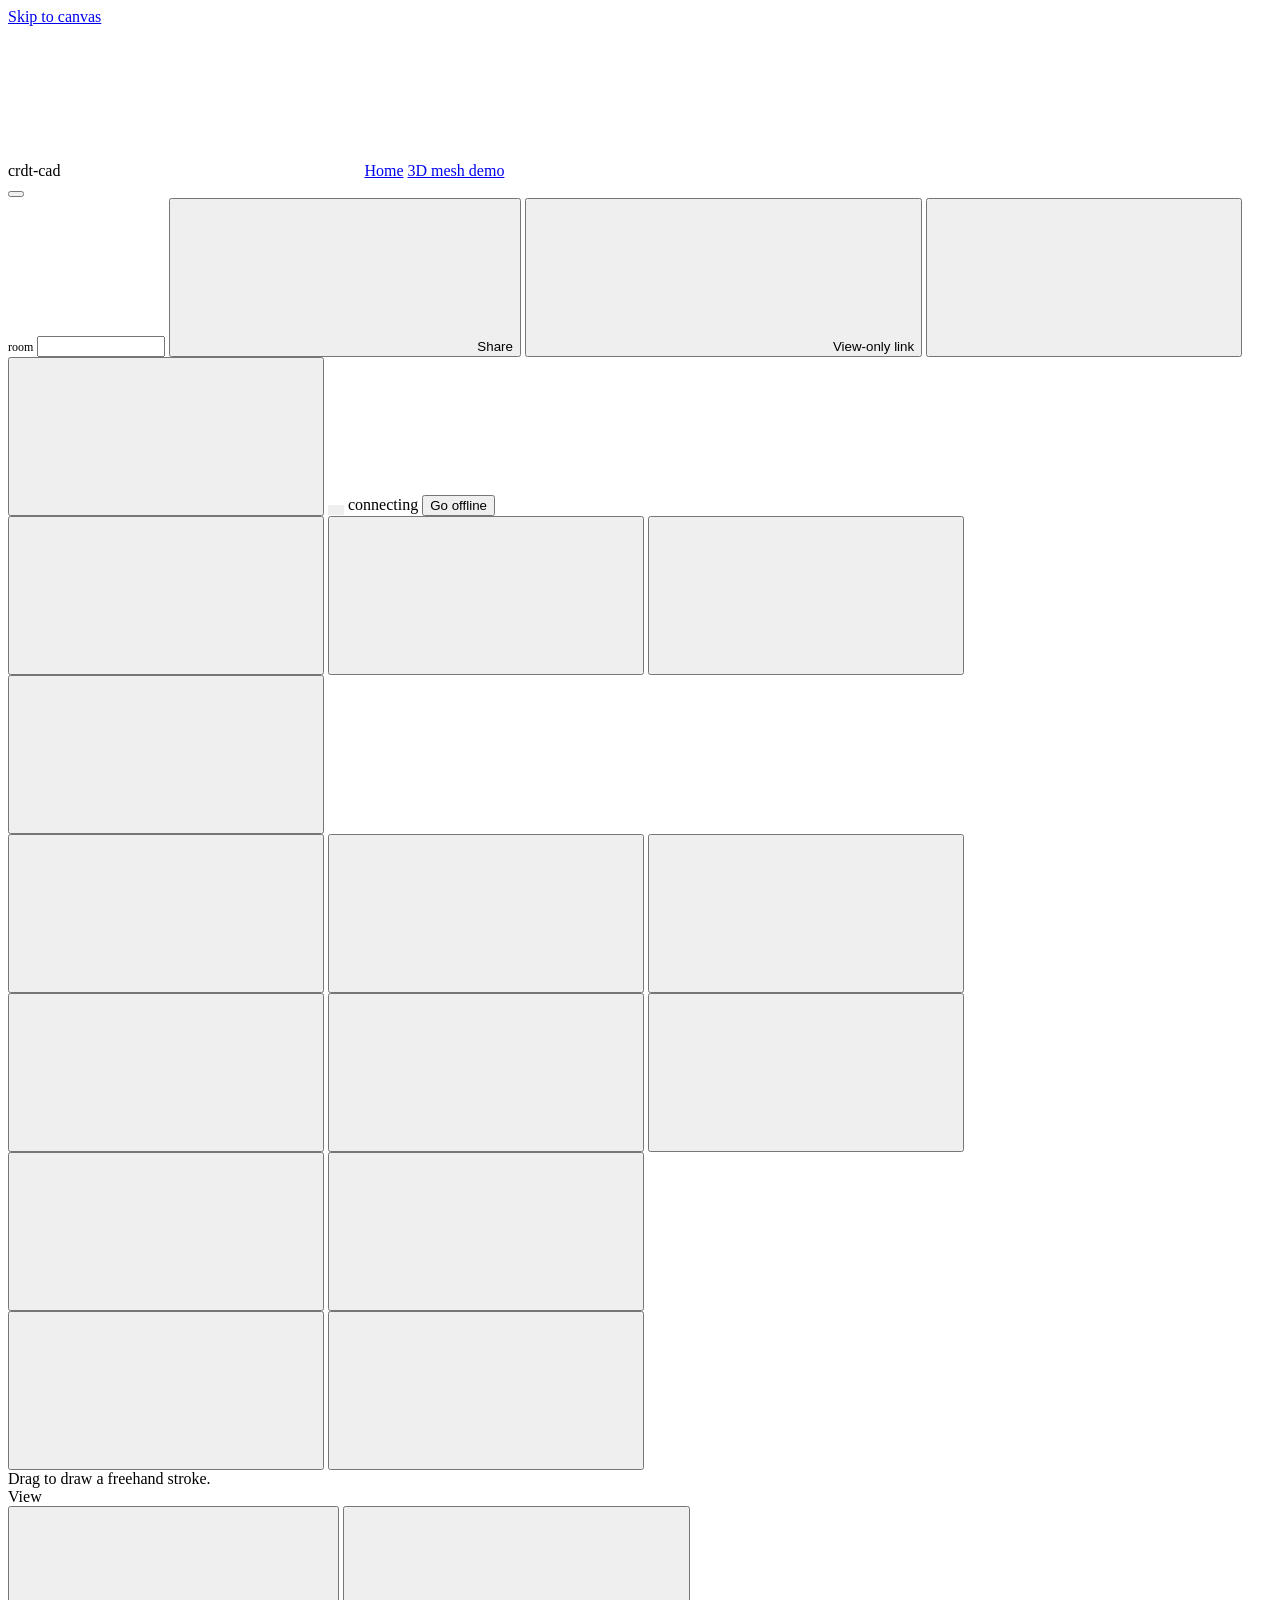
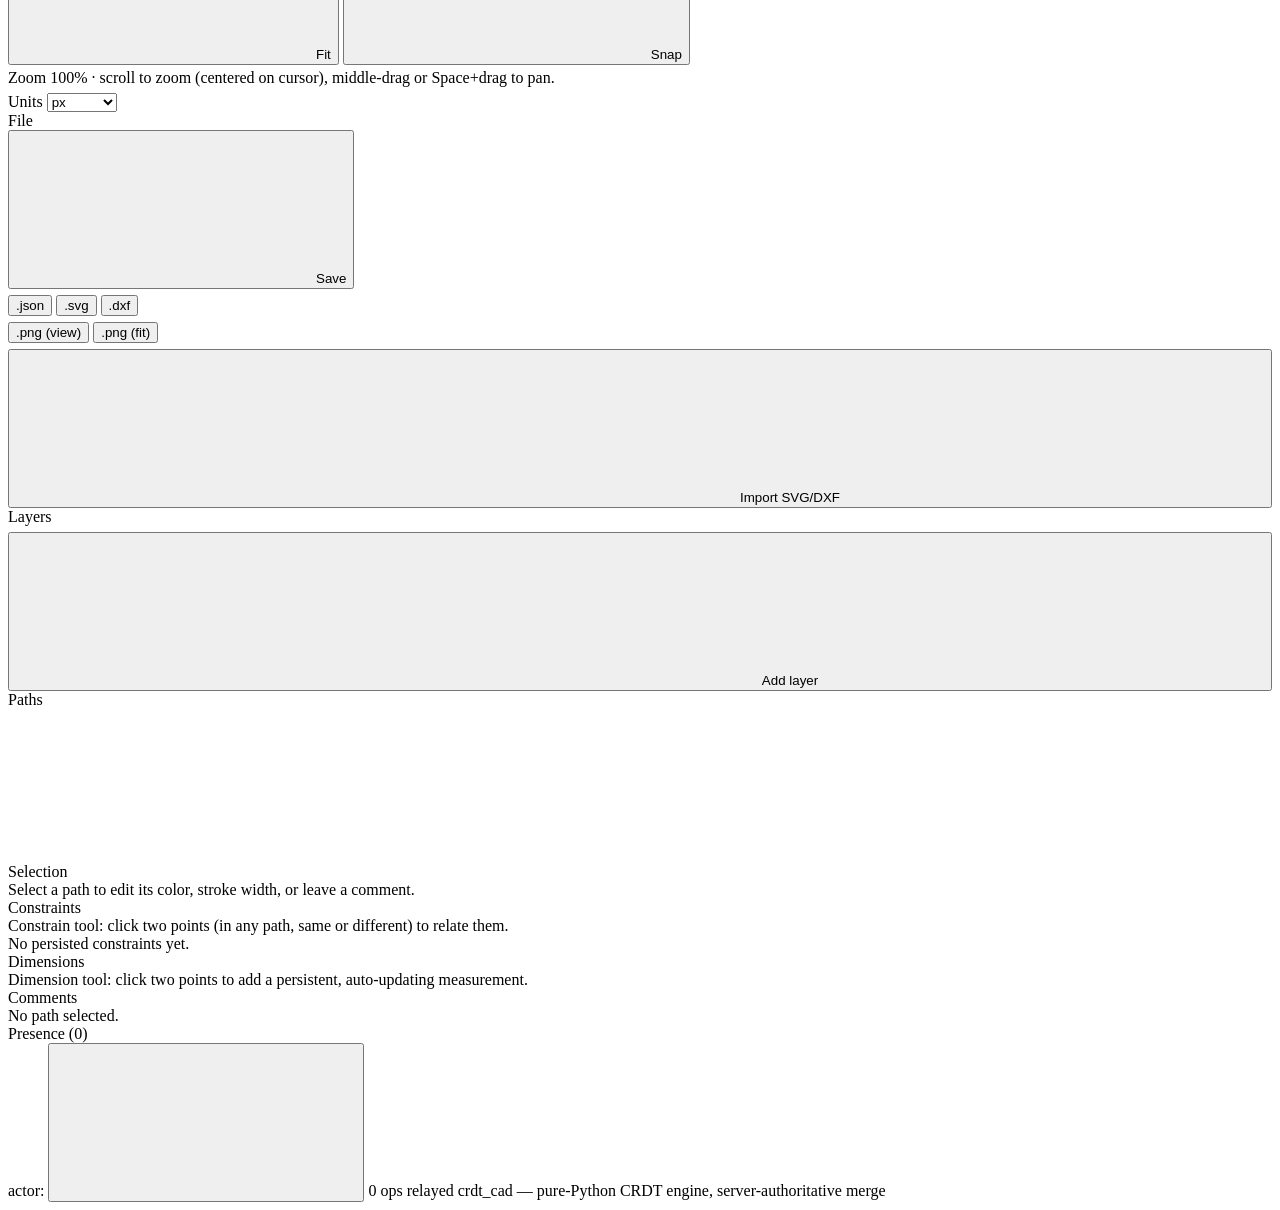
==== demo/static/index.html @ 630d03ba "Phase D4 (Part 3): keyboard-first -- command palette, single-key shortcuts, reachability audit Comma" ====
<!doctype html>
<html lang="en">
<head>
  <meta charset="utf-8" />
  <title>crdt-cad — 2D Sketch</title>
  <meta name="viewport" content="width=device-width, initial-scale=1" />
  <link rel="icon" href="/static/favicon.svg" type="image/svg+xml" />
  <script>
    // Anti-FOUC: must run before first paint, so it's an inline, synchronous
    // <script> rather than living in the deferred common.js -- see
    // common.js's "theme" section for the toggle button that takes over
    // from here after the DOM is parsed.
    (function () {
      var stored = localStorage.getItem("crdt_cad_theme");
      var theme = stored || (window.matchMedia("(prefers-color-scheme: light)").matches ? "light" : "dark");
      document.documentElement.setAttribute("data-theme", theme);
    })();
  </script>
  <link rel="preconnect" href="https://fonts.googleapis.com" />
  <link rel="preconnect" href="https://fonts.gstatic.com" crossorigin />
  <link href="https://fonts.googleapis.com/css2?family=Inter:wght@400;500;600&family=JetBrains+Mono:wght@400;500&display=swap" rel="stylesheet" />
  <link rel="stylesheet" href="/static/tokens.css" />
  <link rel="stylesheet" href="/static/styles.css" />
</head>
<body>
  <a class="skip-link" href="#canvas">Skip to canvas</a>
  <div class="app">
    <div class="topbar">
      <div class="brand">crdt-cad
        <a href="/"><svg class="icon"><use href="#icon-home"></use></svg>Home</a>
        <a href="/3d">3D mesh demo<svg class="icon"><use href="#icon-chevron-right"></use></svg></a>
      </div>
      <button id="docNameBtn" class="doc-name-btn" title="Rename this room"></button>
      <div class="spacer"></div>
      <div id="avatarStack" class="avatar-stack"></div>
      <label style="font-size:12px;color:var(--text-secondary)">room</label>
      <input id="roomInput" type="text" style="width:120px" />
      <button id="shareBtn" title="Copy a full-access invite link to this room"><svg class="icon"><use href="#icon-link"></use></svg>Share</button>
      <button id="shareViewOnlyBtn" title="Copy a read-only invite link to this room"><svg class="icon"><use href="#icon-eye"></use></svg>View-only link</button>
      <span id="viewOnlyBadge" class="status-pill" style="display:none;border-color:var(--success);color:var(--success)">view only</span>
      <button id="toggleSecondaryPanelBtn" class="ghost-btn panel-collapse-btn active" data-tooltip="Toggle tools & files panel (\)" aria-label="Toggle tools & files panel"><svg class="icon"><use href="#icon-chevron-left"></use></svg></button>
      <button id="toggleRightPanelBtn" class="ghost-btn panel-collapse-btn active" data-tooltip="Toggle inspector panel (\)" aria-label="Toggle inspector panel"><svg class="icon"><use href="#icon-chevron-right"></use></svg></button>
      <button id="themeToggleBtn" class="ghost-btn" title="Toggle theme" aria-label="Toggle theme" style="border:1px solid var(--border);border-radius:var(--r-sm);padding:5px 8px"></button>
      <span id="statusPill" class="status-pill connecting"><span class="status-dot"></span><span id="statusText">connecting</span></span>
      <span id="p2pPill" class="status-pill" style="display:none"><span class="status-dot"></span><span id="p2pText">P2P</span></span>
      <button id="offlineToggle">Go offline</button>
    </div>

    <div class="body">
      <div class="tool-rail">
        <button id="toolPen" class="active" data-tooltip="Pen (P)" aria-label="Pen"><svg class="icon"><use href="#icon-pen"></use></svg></button>
        <button id="toolSelect" data-tooltip="Select (V)" aria-label="Select"><svg class="icon"><use href="#icon-cursor"></use></svg></button>
        <button id="toolPolygon" data-tooltip="Polygon (strict) (G)" aria-label="Polygon (strict)"><svg class="icon"><use href="#icon-polygon"></use></svg></button>
        <button id="toolConstrain" data-tooltip="Constrain (K)" aria-label="Constrain"><svg class="icon"><use href="#icon-constrain"></use></svg></button>
        <div class="rail-divider"></div>
        <button id="toolLine" data-tooltip="Line (L)" aria-label="Line"><svg class="icon"><use href="#icon-line"></use></svg></button>
        <button id="toolRect" data-tooltip="Rect (R)" aria-label="Rect"><svg class="icon"><use href="#icon-rect"></use></svg></button>
        <button id="toolCircle" data-tooltip="Circle (C)" aria-label="Circle"><svg class="icon"><use href="#icon-circle"></use></svg></button>
        <button id="toolEllipse" data-tooltip="Ellipse (O)" aria-label="Ellipse"><svg class="icon"><use href="#icon-ellipse"></use></svg></button>
        <button id="toolArc" data-tooltip="Arc (A)" aria-label="Arc"><svg class="icon"><use href="#icon-arc"></use></svg></button>
        <button id="toolText" data-tooltip="Text (T)" aria-label="Text"><svg class="icon"><use href="#icon-text"></use></svg></button>
        <div class="rail-divider"></div>
        <button id="toolMeasure" data-tooltip="Measure (M)" aria-label="Measure"><svg class="icon"><use href="#icon-ruler"></use></svg></button>
        <button id="toolDimension" data-tooltip="Dimension (D)" aria-label="Dimension"><svg class="icon"><use href="#icon-dimension"></use></svg></button>
        <div class="rail-divider"></div>
        <button id="undoBtn" data-tooltip="Undo (Ctrl+Z)" aria-label="Undo"><svg class="icon"><use href="#icon-undo"></use></svg></button>
        <button id="redoBtn" data-tooltip="Redo (Ctrl+Shift+Z)" aria-label="Redo"><svg class="icon"><use href="#icon-redo"></use></svg></button>
      </div>
      <div class="panel left">
        <div class="empty-hint" id="toolHint">Drag to draw a freehand stroke.</div>
        <div id="shapeInputPanel"></div>
        <div id="measurePanel"></div>

        <div class="section-title">View</div>
        <div class="tool-row">
          <button id="fitToContentBtn" class="always-enabled" style="flex:1" title="Fit all visible geometry in view (Ctrl/Cmd+0)"><svg class="icon"><use href="#icon-maximize"></use></svg>Fit</button>
          <button id="snapToggleBtn" style="flex:1" title="Snap new points to the grid"><svg class="icon"><use href="#icon-magnet"></use></svg>Snap</button>
        </div>
        <div class="empty-hint" style="margin-top:4px">
          Zoom <span id="zoomIndicator">100%</span> · scroll to zoom (centered on cursor),
          middle-drag or Space+drag to pan.
        </div>
        <div class="field-row" style="margin-top:6px">
          <label>Units</label>
          <select id="unitsSelect" style="width:70px">
            <option value="px">px</option>
            <option value="mm">mm</option>
            <option value="in">in</option>
          </select>
        </div>

        <div class="section-title">File</div>
        <div class="tool-row">
          <button id="saveBtn" class="always-enabled" style="flex:1"><svg class="icon"><use href="#icon-save"></use></svg>Save</button>
        </div>
        <div class="tool-row" style="margin-top:6px">
          <button id="downloadJsonBtn" class="always-enabled" style="flex:1">.json</button>
          <button id="downloadSvgBtn" class="always-enabled" style="flex:1">.svg</button>
          <button id="downloadDxfBtn" class="always-enabled" style="flex:1">.dxf</button>
        </div>
        <div class="tool-row" style="margin-top:6px">
          <button id="downloadPngBtn" class="always-enabled" style="flex:1">.png (view)</button>
          <button id="downloadPngFitBtn" class="always-enabled" style="flex:1">.png (fit)</button>
        </div>
        <div class="tool-row" style="margin-top:6px">
          <button id="importBtn" style="width:100%"><svg class="icon"><use href="#icon-upload"></use></svg>Import SVG/DXF</button>
        </div>
        <input id="importFileInput" type="file" accept=".svg,.dxf" style="display:none" />

        <div class="section-title">Layers</div>
        <div id="layerList"></div>
        <div style="margin-top:6px"><button id="addLayerBtn" style="width:100%"><svg class="icon"><use href="#icon-plus"></use></svg>Add layer</button></div>

        <div class="section-title">Paths</div>
        <div id="pathList"></div>
      </div>

      <div class="canvas-wrap">
        <canvas id="canvas" tabindex="-1"></canvas>
        <div id="cursorLayer"></div>
      </div>

      <div class="panel right">
        <div class="section-title">Selection</div>
        <div id="selectionPanel"><div class="empty-hint">Select a path to edit its color, stroke width, or leave a comment.</div></div>

        <div class="section-title">Constraints</div>
        <div id="constraintPanel"><div class="empty-hint">Constrain tool: click two points (in any path, same or different) to relate them.</div></div>
        <div id="constraintsList"><div class="empty-hint">No persisted constraints yet.</div></div>

        <div class="section-title">Dimensions</div>
        <div id="dimensionList"><div class="empty-hint">Dimension tool: click two points to add a persistent, auto-updating measurement.</div></div>

        <div class="section-title">Comments</div>
        <div id="commentList"><div class="empty-hint">No path selected.</div></div>

        <div class="section-title">Presence (<span id="presenceCount">0</span>)</div>
        <div id="presenceList"></div>
      </div>
    </div>

    <div class="statusbar">
      <span>actor: <b id="actorLabel"></b> <button id="renameActorBtn" class="ghost-btn" title="Change your display name" aria-label="Change your display name"><svg class="icon"><use href="#icon-pen"></use></svg></button></span>
      <span id="opsCounter">0 ops relayed</span>
      <span id="offlineCounter"></span>
      <span id="cursorCoords"></span>
      <span style="flex:1"></span>
      <span>crdt_cad — pure-Python CRDT engine, server-authoritative merge</span>
    </div>
  </div>

  <script src="/static/common.js"></script>
  <script src="/static/sketch.js"></script>
</body>
</html>
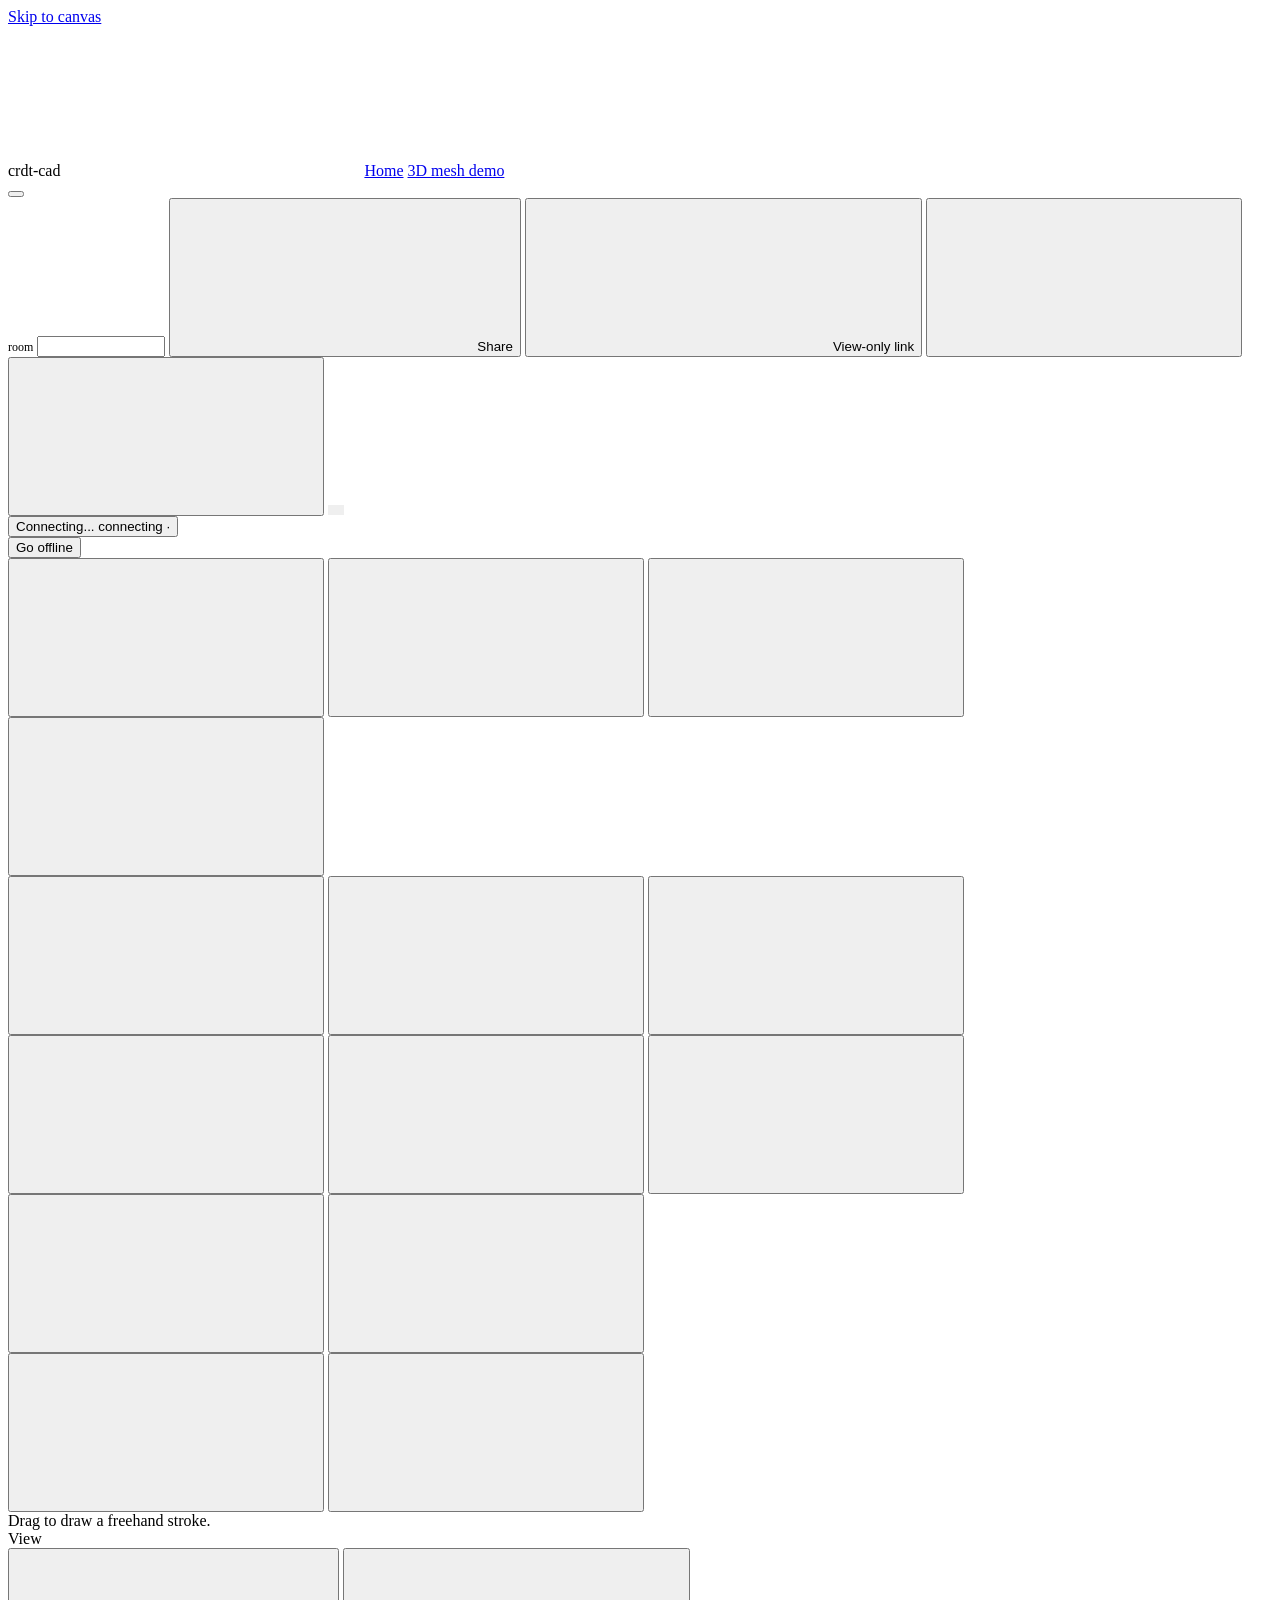
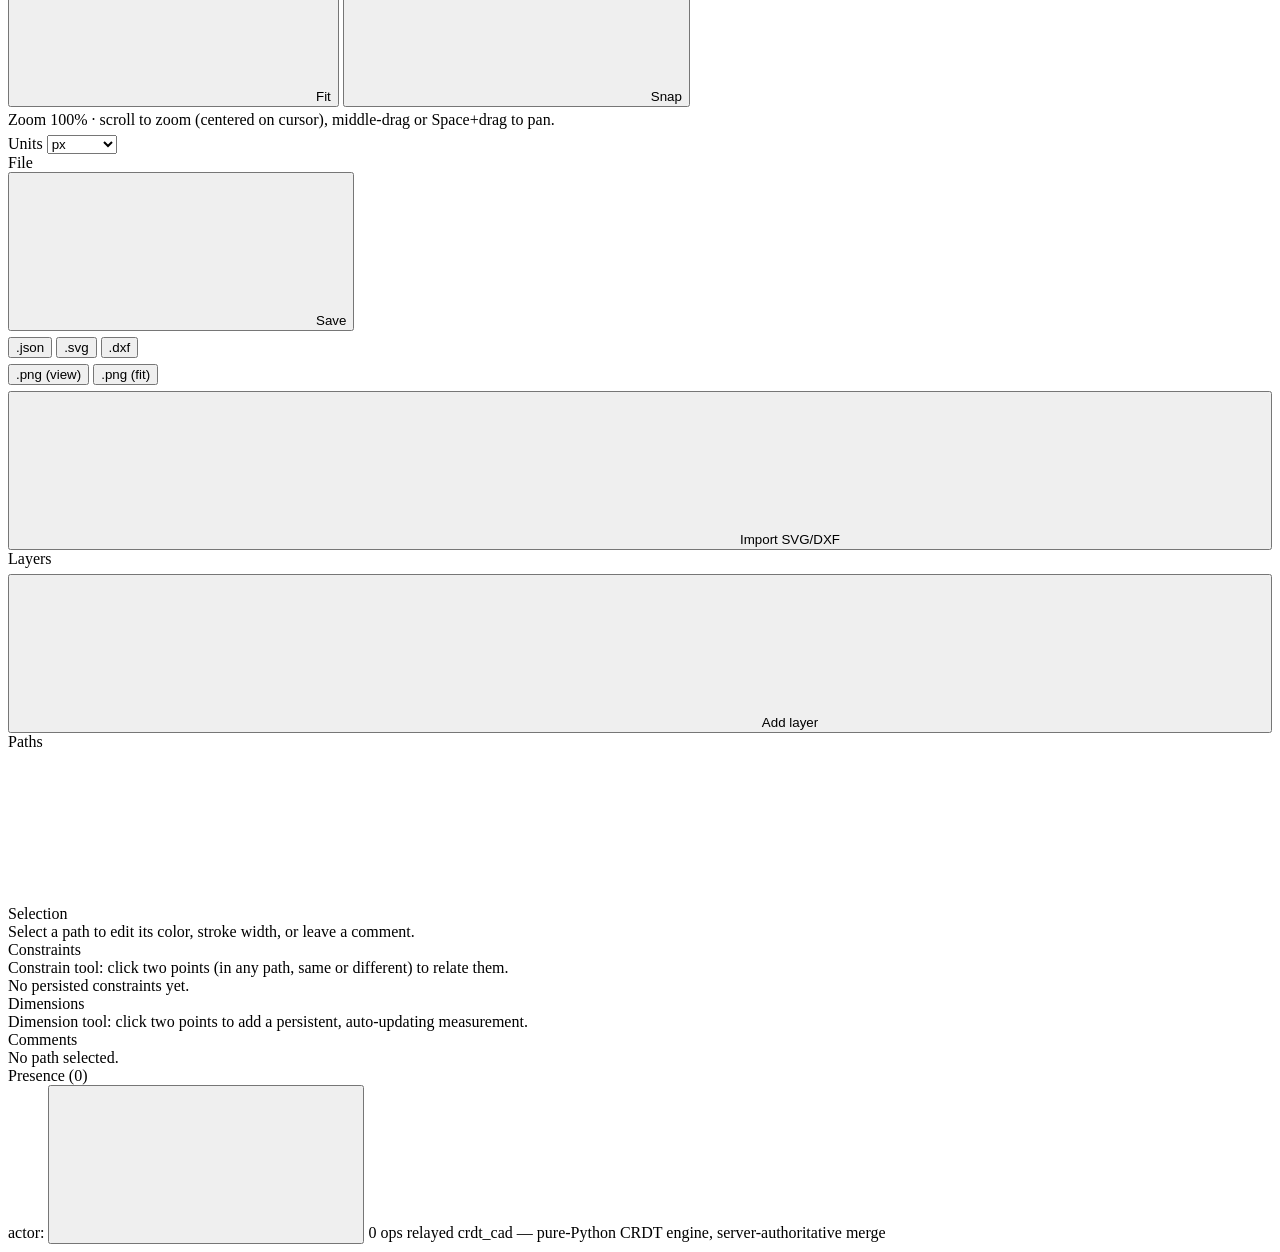
==== commit a599e8cc: "Phase D5 (Part 3): state legibility -- status cluster, toast upgrade, empty states, undo-toasts Conn" ====
--- a/demo/static/index.html
+++ b/demo/static/index.html
@@ -41,7 +41,18 @@
       <button id="toggleSecondaryPanelBtn" class="ghost-btn panel-collapse-btn active" data-tooltip="Toggle tools & files panel (\)" aria-label="Toggle tools & files panel"><svg class="icon"><use href="#icon-chevron-left"></use></svg></button>
       <button id="toggleRightPanelBtn" class="ghost-btn panel-collapse-btn active" data-tooltip="Toggle inspector panel (\)" aria-label="Toggle inspector panel"><svg class="icon"><use href="#icon-chevron-right"></use></svg></button>
       <button id="themeToggleBtn" class="ghost-btn" title="Toggle theme" aria-label="Toggle theme" style="border:1px solid var(--border);border-radius:var(--r-sm);padding:5px 8px"></button>
-      <span id="statusPill" class="status-pill connecting"><span class="status-dot"></span><span id="statusText">connecting</span></span>
+      <div class="status-cluster-wrap">
+        <button id="statusCluster" class="status-cluster" aria-haspopup="true" aria-expanded="false" title="Connection and save status">
+          <span id="statusDot" class="status-dot status-dot-connecting pulsing"></span>
+          <span id="statusLabel">Connecting...</span>
+          <span id="statusText" class="sr-only">connecting</span>
+          <span class="status-sep">&middot;</span>
+          <span id="saveLabel" class="mono"></span>
+        </button>
+        <div id="statusPopover" class="status-popover" style="display:none" role="dialog">
+          <p id="statusPopoverDetail" style="margin:0"></p>
+        </div>
+      </div>
       <span id="p2pPill" class="status-pill" style="display:none"><span class="status-dot"></span><span id="p2pText">P2P</span></span>
       <button id="offlineToggle">Go offline</button>
     </div>
@@ -118,6 +129,7 @@
       <div class="canvas-wrap">
         <canvas id="canvas" tabindex="-1"></canvas>
         <div id="cursorLayer"></div>
+        <div id="emptyCanvasHint" class="empty-canvas-hint" style="display:none">Press P and drag to draw &middot; ? for shortcuts</div>
       </div>
 
       <div class="panel right">
@@ -142,7 +154,6 @@
     <div class="statusbar">
       <span>actor: <b id="actorLabel"></b> <button id="renameActorBtn" class="ghost-btn" title="Change your display name" aria-label="Change your display name"><svg class="icon"><use href="#icon-pen"></use></svg></button></span>
       <span id="opsCounter">0 ops relayed</span>
-      <span id="offlineCounter"></span>
       <span id="cursorCoords"></span>
       <span style="flex:1"></span>
       <span>crdt_cad — pure-Python CRDT engine, server-authoritative merge</span>
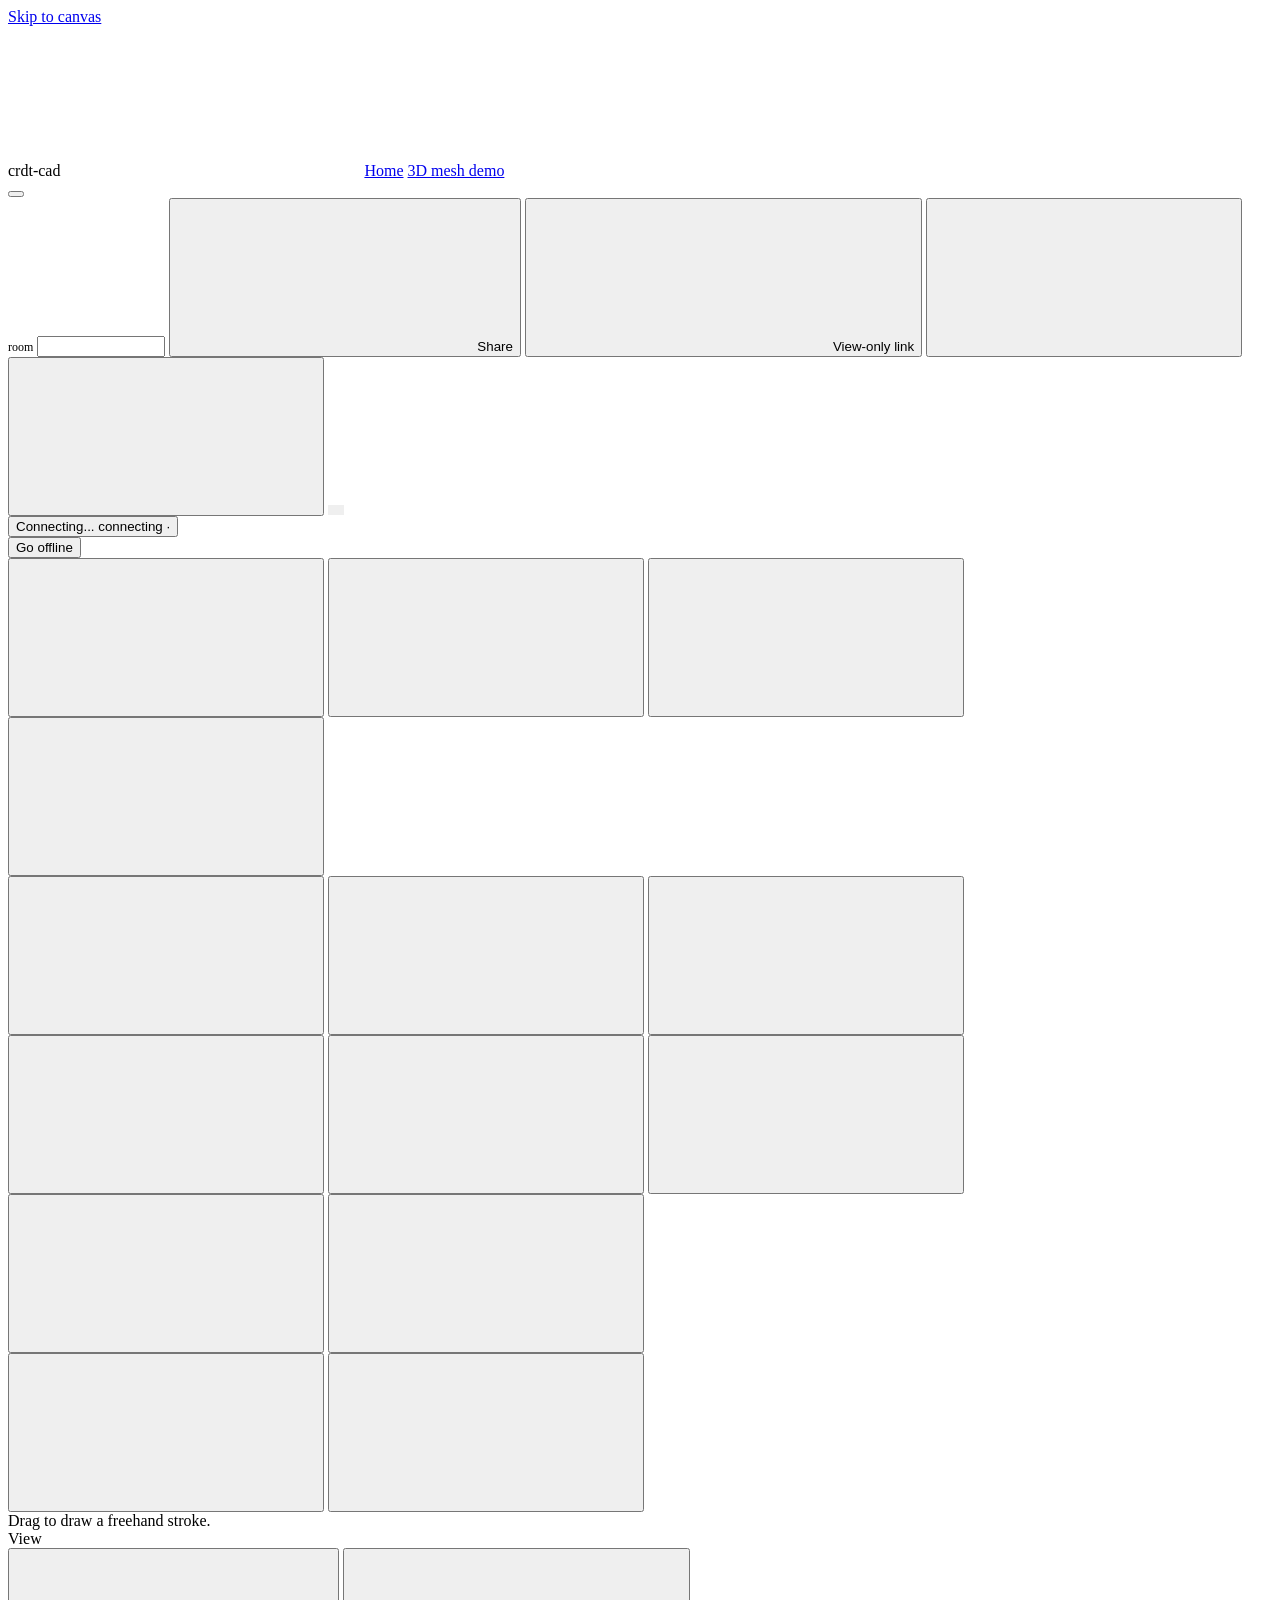
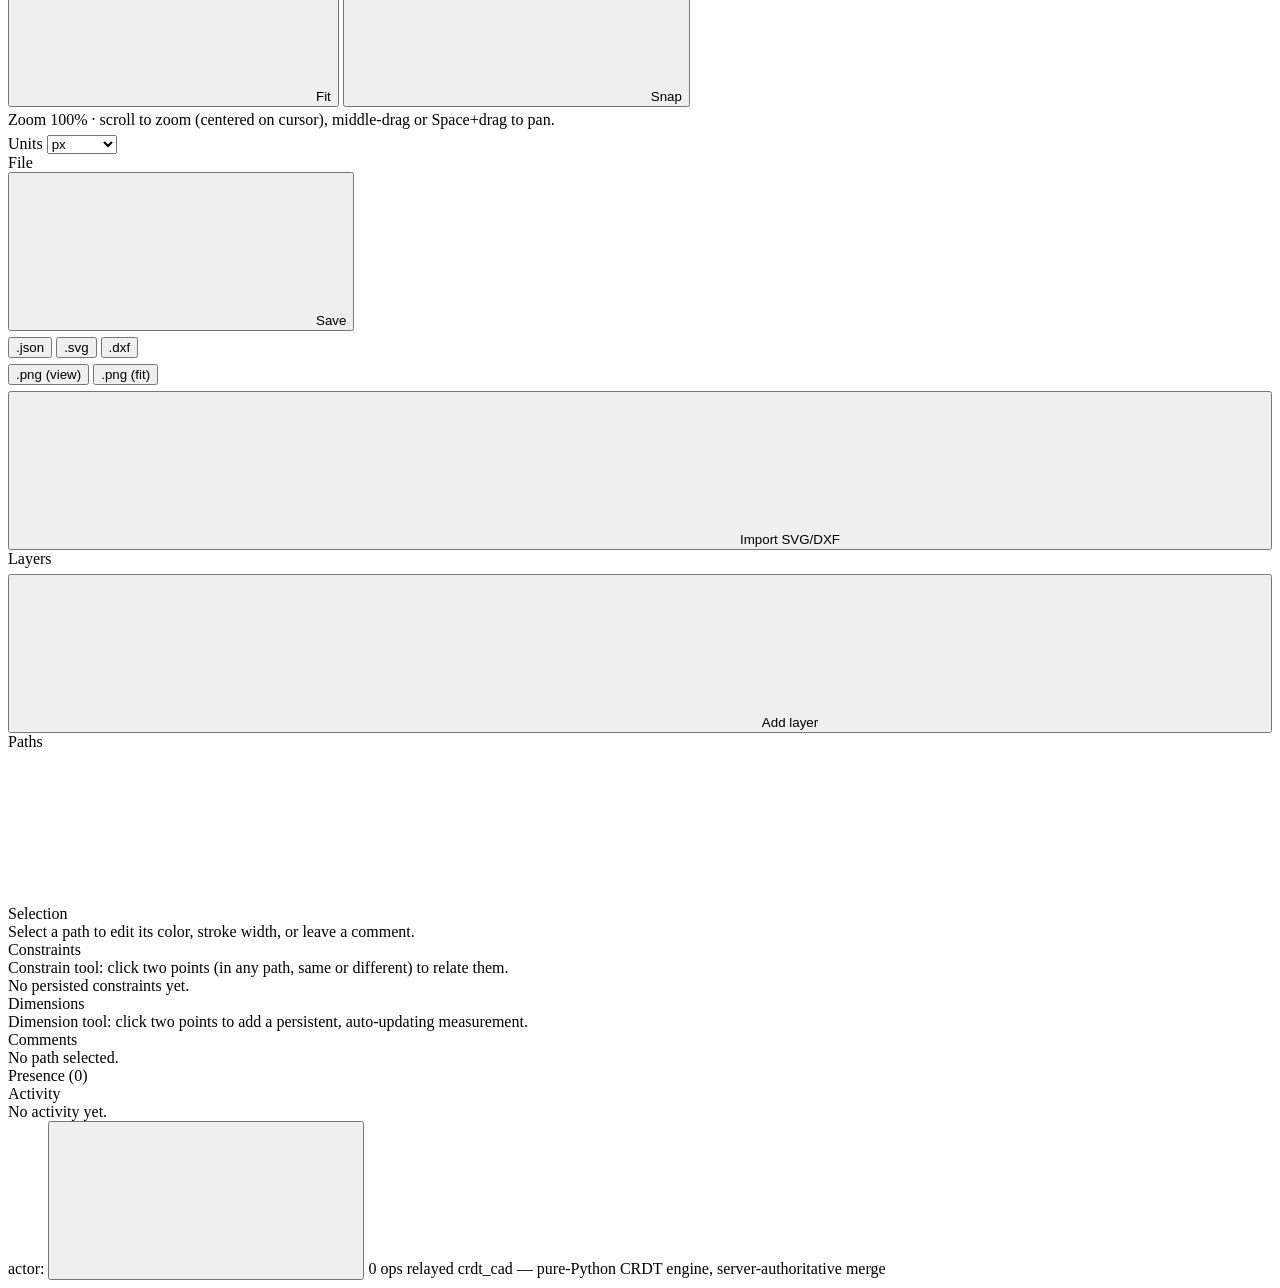
==== commit 1296bb9b: "Add 3D comments, @mentions with notifications, and a per-room activity feed MeshCRDT gains comments " ====
--- a/demo/static/index.html
+++ b/demo/static/index.html
@@ -4,6 +4,11 @@
   <meta charset="utf-8" />
   <title>crdt-cad — 2D Sketch</title>
   <meta name="viewport" content="width=device-width, initial-scale=1" />
+  <meta name="description" content="Collaborative 2D sketching with shapes, constraints, dimensions, and layers — real-time multiplayer editing that keeps working offline and merges automatically on reconnect." />
+  <meta property="og:title" content="crdt-cad — collaborative 2D sketch" />
+  <meta property="og:description" content="Draw together in real time: shapes, constraints, dimensions, offline-first CRDT merging." />
+  <meta property="og:type" content="website" />
+  <meta name="theme-color" content="#0f172a" />
   <link rel="icon" href="/static/favicon.svg" type="image/svg+xml" />
   <script>
     // Anti-FOUC: must run before first paint, so it's an inline, synchronous
@@ -148,6 +153,9 @@
 
         <div class="section-title">Presence (<span id="presenceCount">0</span>)</div>
         <div id="presenceList"></div>
+
+        <div class="section-title">Activity</div>
+        <div id="activityList" style="max-height:180px;overflow:auto"><div class="empty-hint">No activity yet.</div></div>
       </div>
     </div>
 
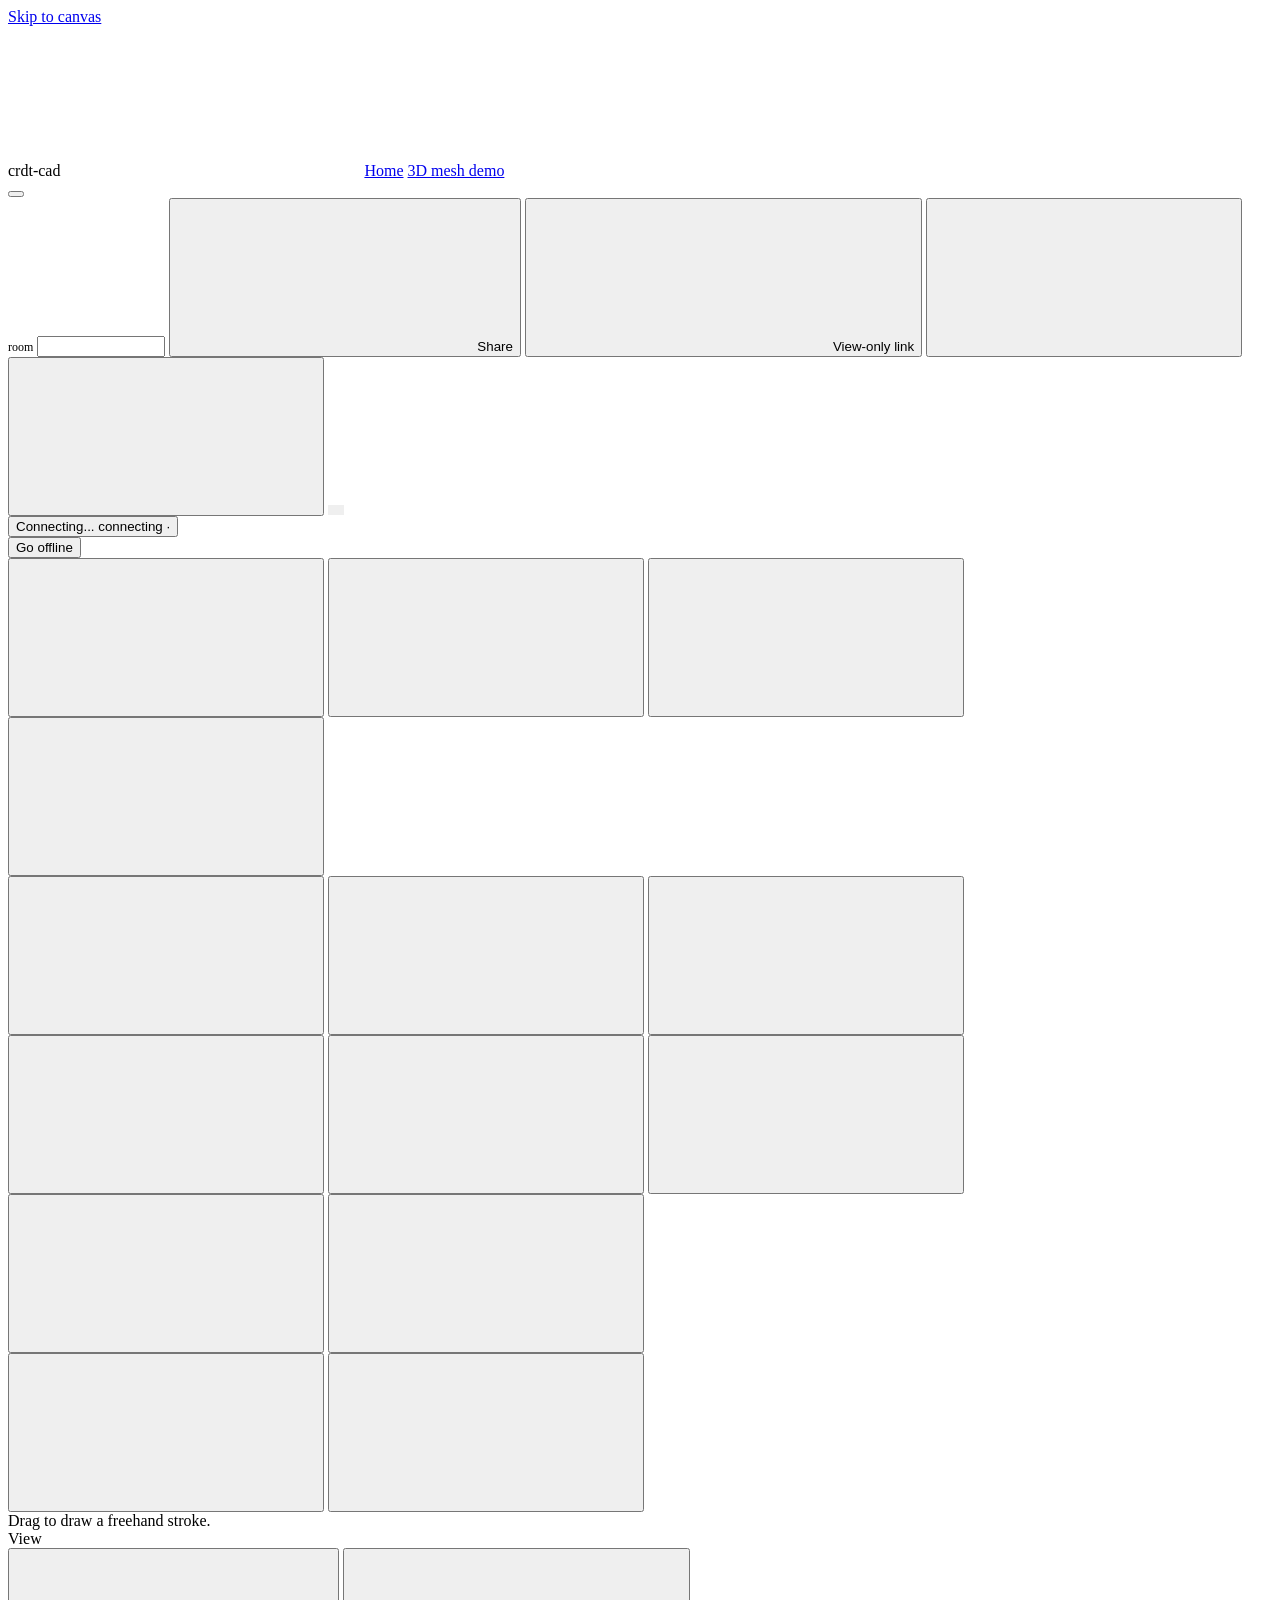
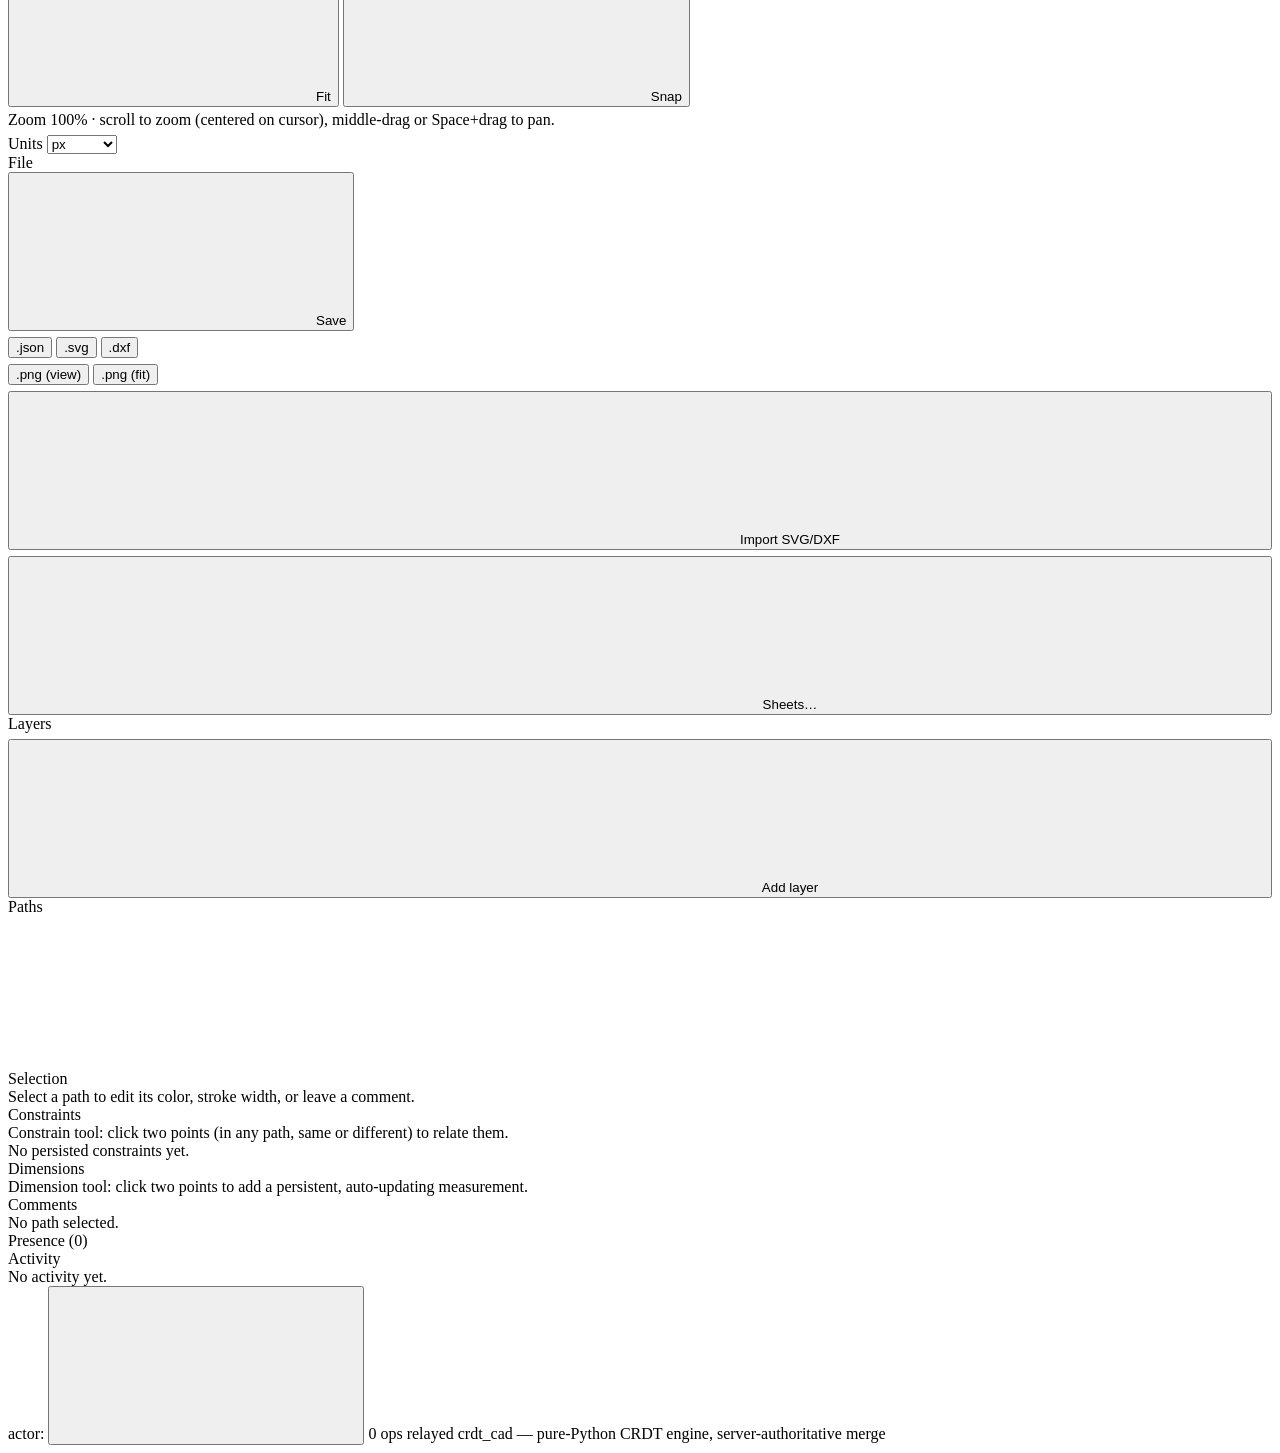
==== commit 10bfe2e0: "Add print sheets (page setup + title block) and PDF export, completing Part 7 C3 A sheet is a new CR" ====
--- a/demo/static/index.html
+++ b/demo/static/index.html
@@ -43,6 +43,7 @@
       <button id="shareBtn" title="Copy a full-access invite link to this room"><svg class="icon"><use href="#icon-link"></use></svg>Share</button>
       <button id="shareViewOnlyBtn" title="Copy a read-only invite link to this room"><svg class="icon"><use href="#icon-eye"></use></svg>View-only link</button>
       <span id="viewOnlyBadge" class="status-pill" style="display:none;border-color:var(--success);color:var(--success)">view only</span>
+      <button id="reportRoomBtn" class="ghost-btn" data-tooltip="Report this room" aria-label="Report this room" style="border:1px solid var(--border);border-radius:var(--r-sm);padding:5px 8px;display:none"><svg class="icon"><use href="#icon-warning"></use></svg></button>
       <button id="toggleSecondaryPanelBtn" class="ghost-btn panel-collapse-btn active" data-tooltip="Toggle tools & files panel (\)" aria-label="Toggle tools & files panel"><svg class="icon"><use href="#icon-chevron-left"></use></svg></button>
       <button id="toggleRightPanelBtn" class="ghost-btn panel-collapse-btn active" data-tooltip="Toggle inspector panel (\)" aria-label="Toggle inspector panel"><svg class="icon"><use href="#icon-chevron-right"></use></svg></button>
       <button id="themeToggleBtn" class="ghost-btn" title="Toggle theme" aria-label="Toggle theme" style="border:1px solid var(--border);border-radius:var(--r-sm);padding:5px 8px"></button>
@@ -122,6 +123,9 @@
           <button id="importBtn" style="width:100%"><svg class="icon"><use href="#icon-upload"></use></svg>Import SVG/DXF</button>
         </div>
         <input id="importFileInput" type="file" accept=".svg,.dxf" style="display:none" />
+        <div class="tool-row" style="margin-top:6px">
+          <button id="sheetsBtn" style="width:100%" title="Print sheets: page setup, title block, and PDF export"><svg class="icon"><use href="#icon-file"></use></svg>Sheets&hellip;</button>
+        </div>
 
         <div class="section-title">Layers</div>
         <div id="layerList"></div>
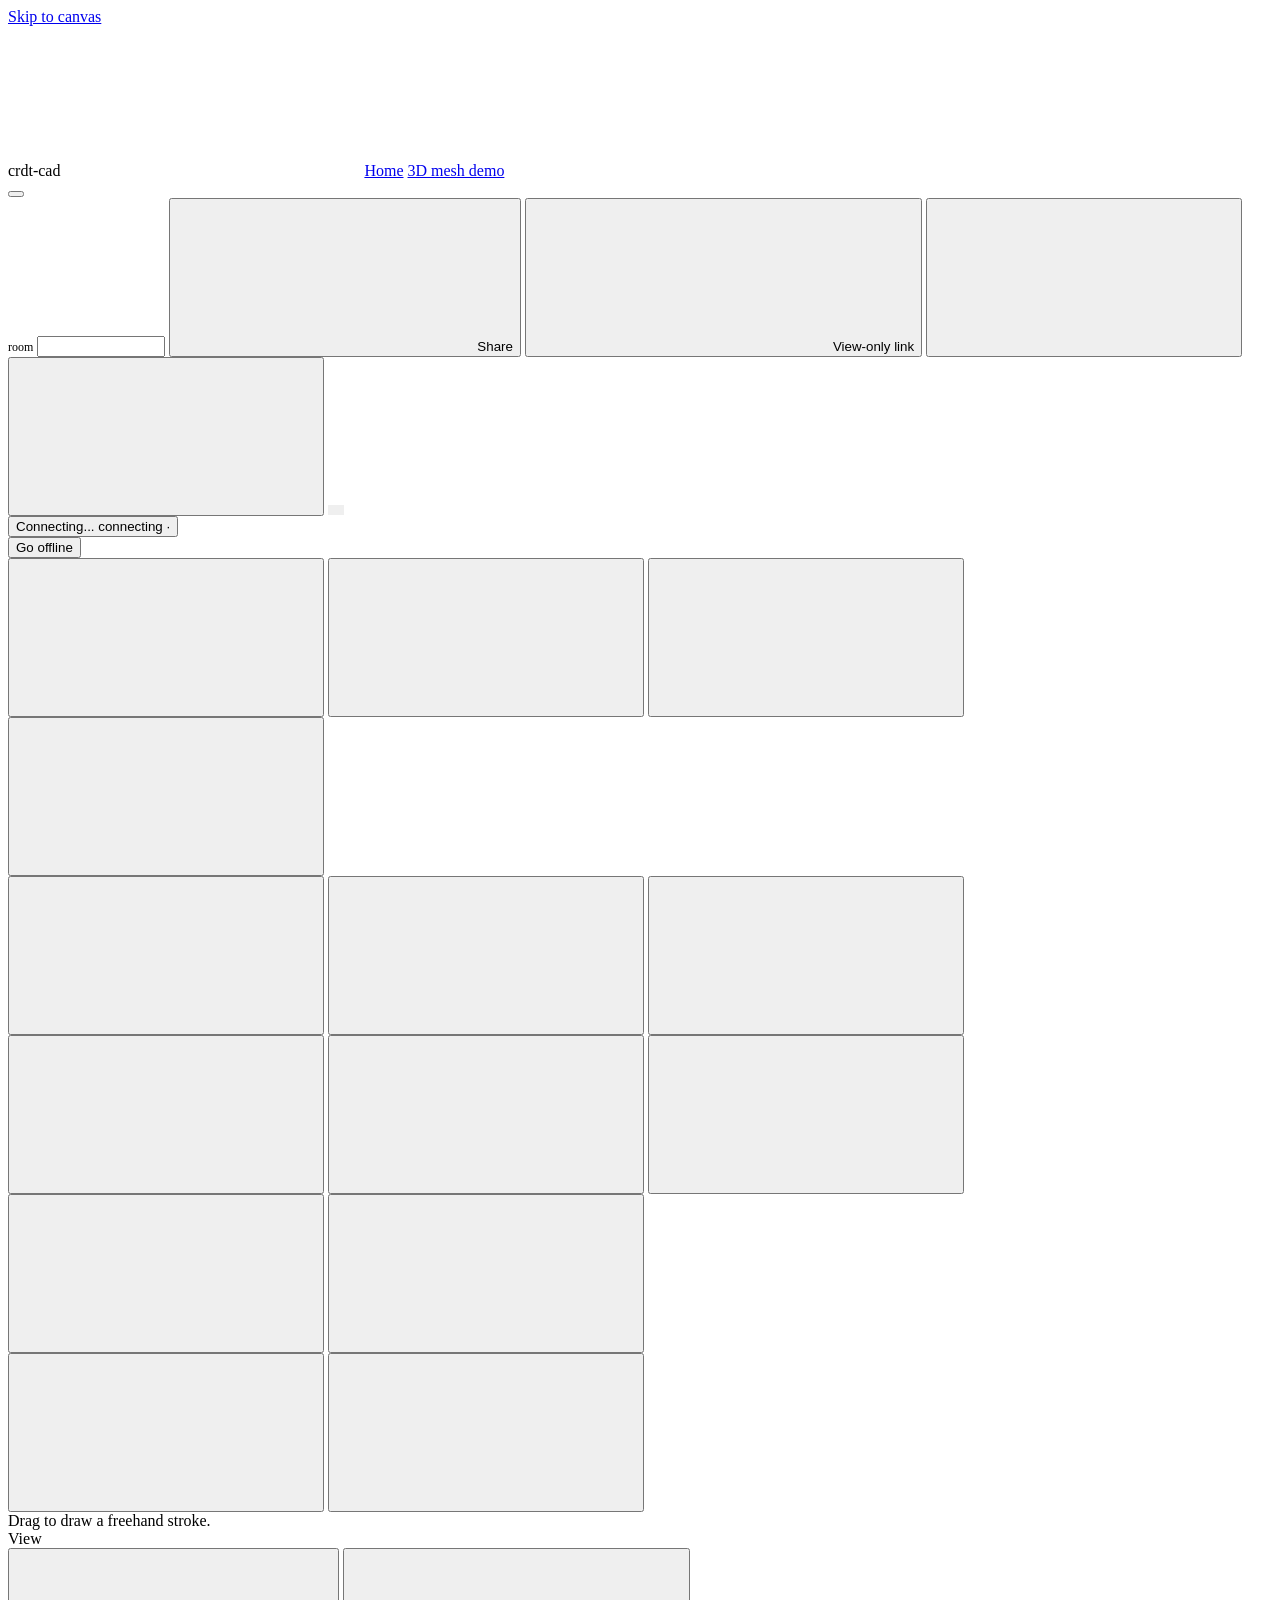
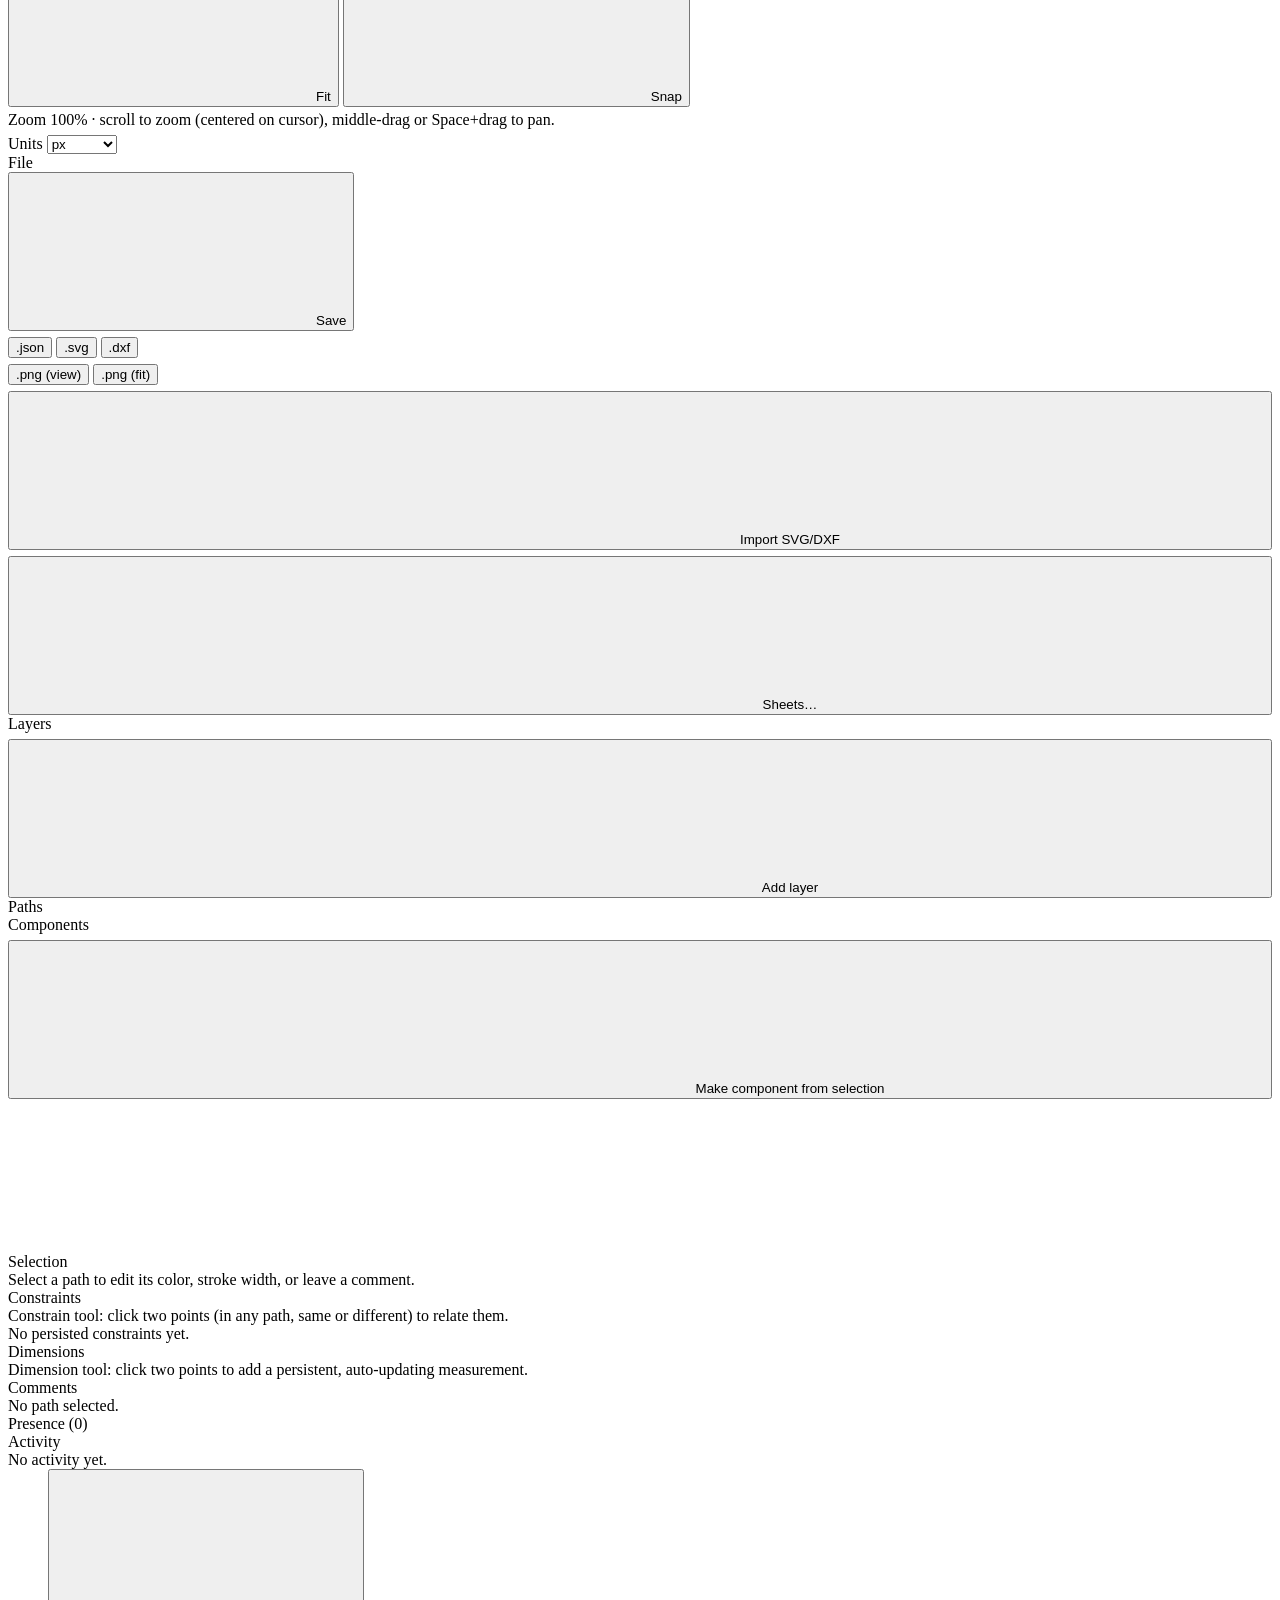
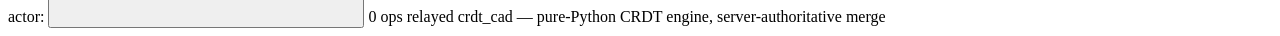
==== commit e3ad4f0e: "Add reusable components with live-updating instances, completing Part 7 C5 A component definition is" ====
--- a/demo/static/index.html
+++ b/demo/static/index.html
@@ -133,6 +133,10 @@
 
         <div class="section-title">Paths</div>
         <div id="pathList"></div>
+
+        <div class="section-title" title="A reusable definition -- editing it updates every placed instance live">Components</div>
+        <div id="componentList"></div>
+        <div style="margin-top:6px"><button id="makeComponentBtn" style="width:100%" title="Turn the one selected path into a reusable component"><svg class="icon"><use href="#icon-box"></use></svg>Make component from selection</button></div>
       </div>
 
       <div class="canvas-wrap">
